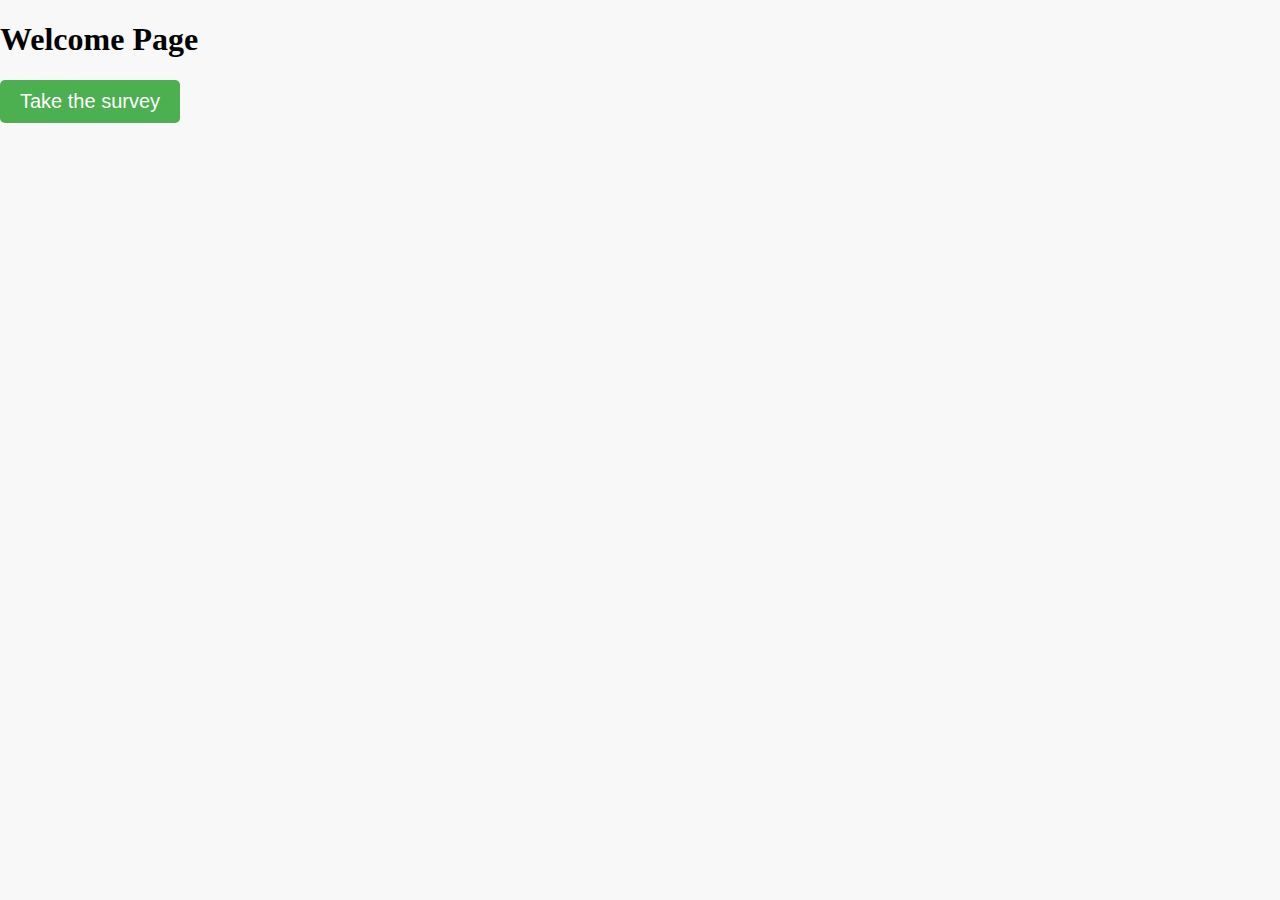
==== index.html @ 562a3f06 "Almost Finished" ====
<!DOCTYPE html>
<html lang="en">
<head>
    <meta charset="UTF-8">
    <meta http-equiv="X-UA-Compatible" content="IE=edge">
    <meta name="viewport" content="width=device-width, initial-scale=1.0">
    <title>Welcome Page</title>
    <link rel="stylesheet" href="./css/stylessheet.css"
</head>
<body>
    <h1>Welcome Page</h1>
    <p>
    <button onclick="window.location.href='./survey-1.html';">
        Take the survey
      </button>
    </p>

</body>
</html>
---- css/stylessheet.css ----
body {
    background-color: #f8f8f8;
    margin: 0;
  }
form {
    max-width: 600px;
    margin: 30px auto;
  }
  legend {
    font-size: 25px;
    font-weight: bold;
    color: rgb(234, 2, 2);
  }
h2 {font-size:100px;


}

label{font-size: 20px;

}

p {font-size:18px;

}


  .transportation {
    display: grid;
    grid-template-columns: 1fr 2fr;
    grid-gap: 10px;
    align-items: center;
    
  }
  
  .transportation label {
    display: inline-block;
    margin-right: 10px;
    font-weight: normal;
  }
  
  .transportation select {
    padding: 5px;
    border-radius: 5px;
  }
  img {opacity:0.8;
    float: right;

  }
button {
    background-color: #4CAF50;
    color: white;
    border: none;
    padding: 10px 20px;
    text-align: center;
    text-decoration: none;
    display: inline-block;
    font-size: 20px;
    border-radius: 5px;
    cursor: pointer;
  }
  
  button:hover {
    background-color: #3e8e41;
  }
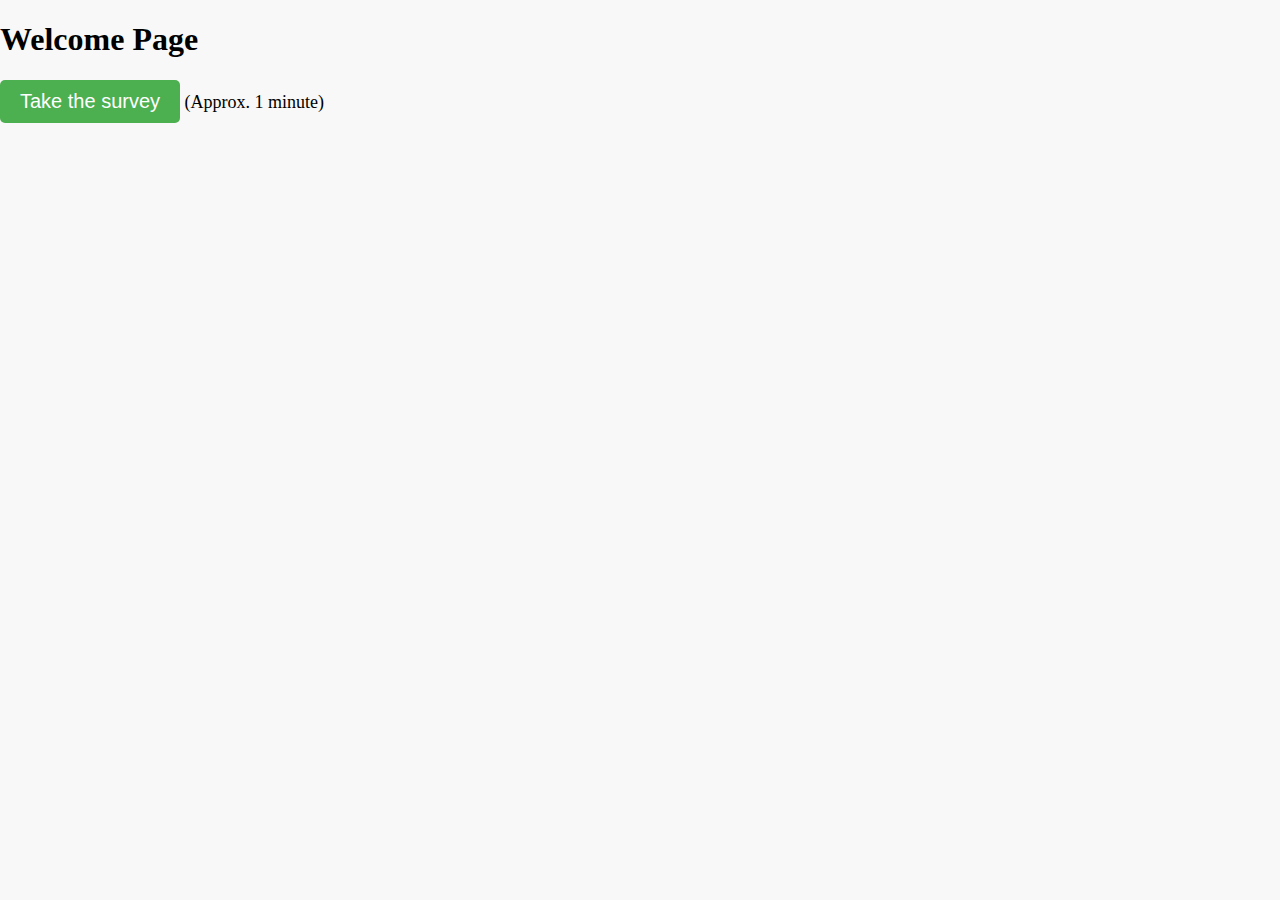
==== commit 0e25f55f: "Final Edits-Pictures put in and html validated" ====
--- a/index.html
+++ b/index.html
@@ -5,15 +5,15 @@
     <meta http-equiv="X-UA-Compatible" content="IE=edge">
     <meta name="viewport" content="width=device-width, initial-scale=1.0">
     <title>Welcome Page</title>
-    <link rel="stylesheet" href="./css/stylessheet.css"
+    <link rel="stylesheet" href="./css/stylessheet.css"> 
 </head>
 <body>
     <h1>Welcome Page</h1>
     <p>
-    <button onclick="window.location.href='./survey-1.html';">
-        Take the survey
-      </button>
+        <button onclick="window.location.href='./survey-1.html';">
+            Take the survey
+        </button>
+        (Approx. 1 minute)
     </p>
-
 </body>
-</html>+</html>
--- a/css/stylessheet.css
+++ b/css/stylessheet.css
@@ -43,8 +43,10 @@
     padding: 5px;
     border-radius: 5px;
   }
-  img {opacity:0.8;
-    float: right;
+
+  img {opacity: 0.8;
+    float:right
+
 
   }
 button {
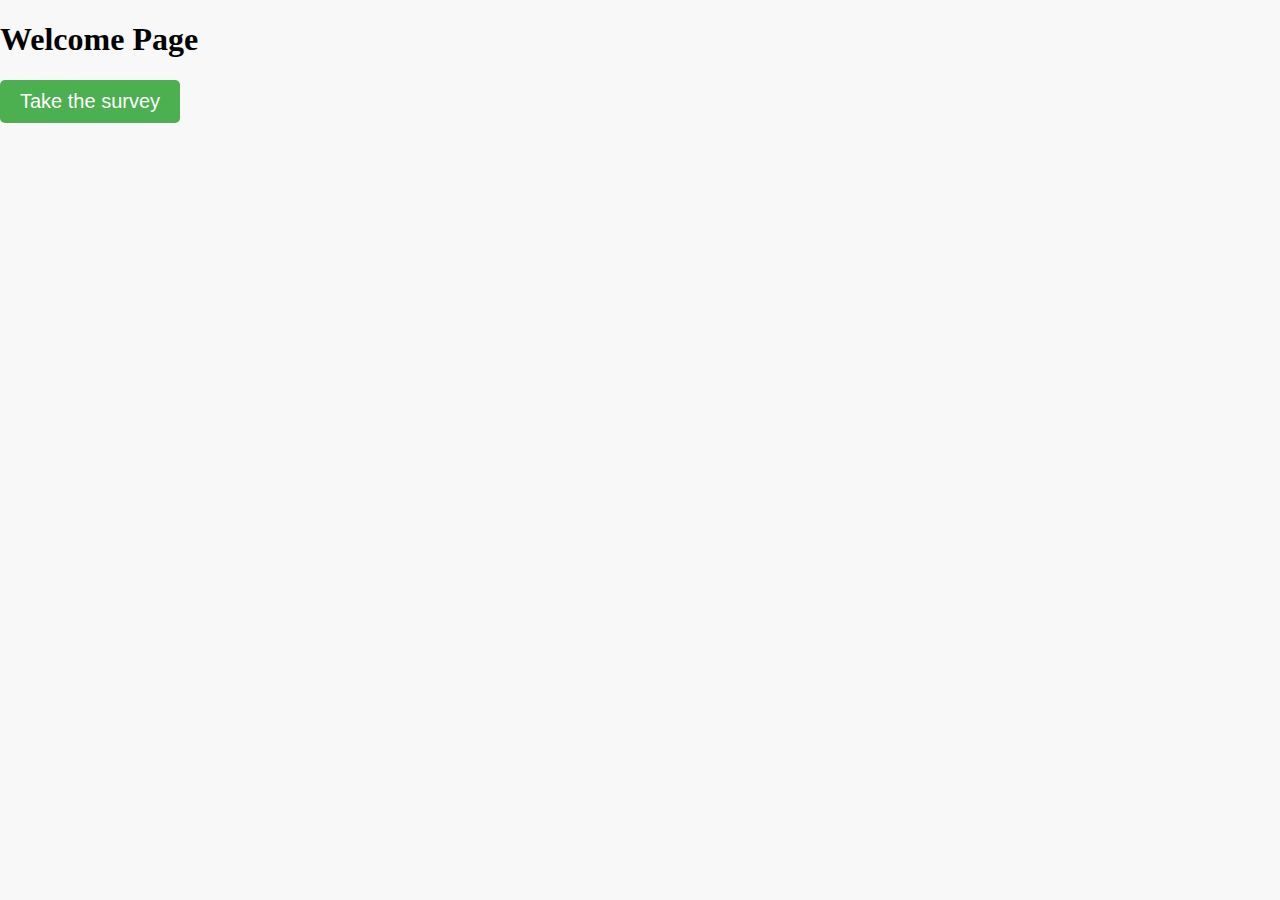
==== commit 41c62f4a: "Help button" ====
--- a/index.html
+++ b/index.html
@@ -5,15 +5,15 @@
     <meta http-equiv="X-UA-Compatible" content="IE=edge">
     <meta name="viewport" content="width=device-width, initial-scale=1.0">
     <title>Welcome Page</title>
-    <link rel="stylesheet" href="./css/stylessheet.css"> 
+    <link rel="stylesheet" href="./css/stylessheet.css">
 </head>
 <body>
     <h1>Welcome Page</h1>
     <p>
-        <button onclick="window.location.href='./survey-1.html';">
-            Take the survey
-        </button>
-        (Approx. 1 minute)
+    <button onclick="window.location.href='./survey-1.html';">
+        Take the survey
+      </button>
     </p>
+
 </body>
-</html>
+</html>--- a/css/stylessheet.css
+++ b/css/stylessheet.css
@@ -43,12 +43,47 @@
     padding: 5px;
     border-radius: 5px;
   }
-
-  img {opacity: 0.8;
-    float:right
-
+  img {opacity:0.8;
+    float: right;
 
   }
+  
+  .help-text {
+    position: absolute;
+    top: 100%;
+    left: 50%;
+    transform: translateX(-50%);
+  }
+  .help-icon {
+    position: relative;
+    display: inline-block;
+  }
+  button2{ background-color: rgb(255, 255, 255);
+
+  }
+  .help-tooltip {
+    visibility: hidden;
+    opacity: 0;
+    transition: opacity 0.3s;
+    position: absolute;
+    top: 100%;
+    left: 50%;
+    transform: translateX(-50%);
+    background-color: rgb(255, 255, 255);
+    color: rgb(0, 0, 0);
+    padding: 5px;
+    border-radius: 5px;
+    font-size: 12px;
+    width:max-content
+  }
+  
+  .help-icon:hover .help-tooltip {
+    visibility: visible;
+    opacity: 1;
+    cursor: pointer;
+  }
+  
+  
 button {
     background-color: #4CAF50;
     color: white;
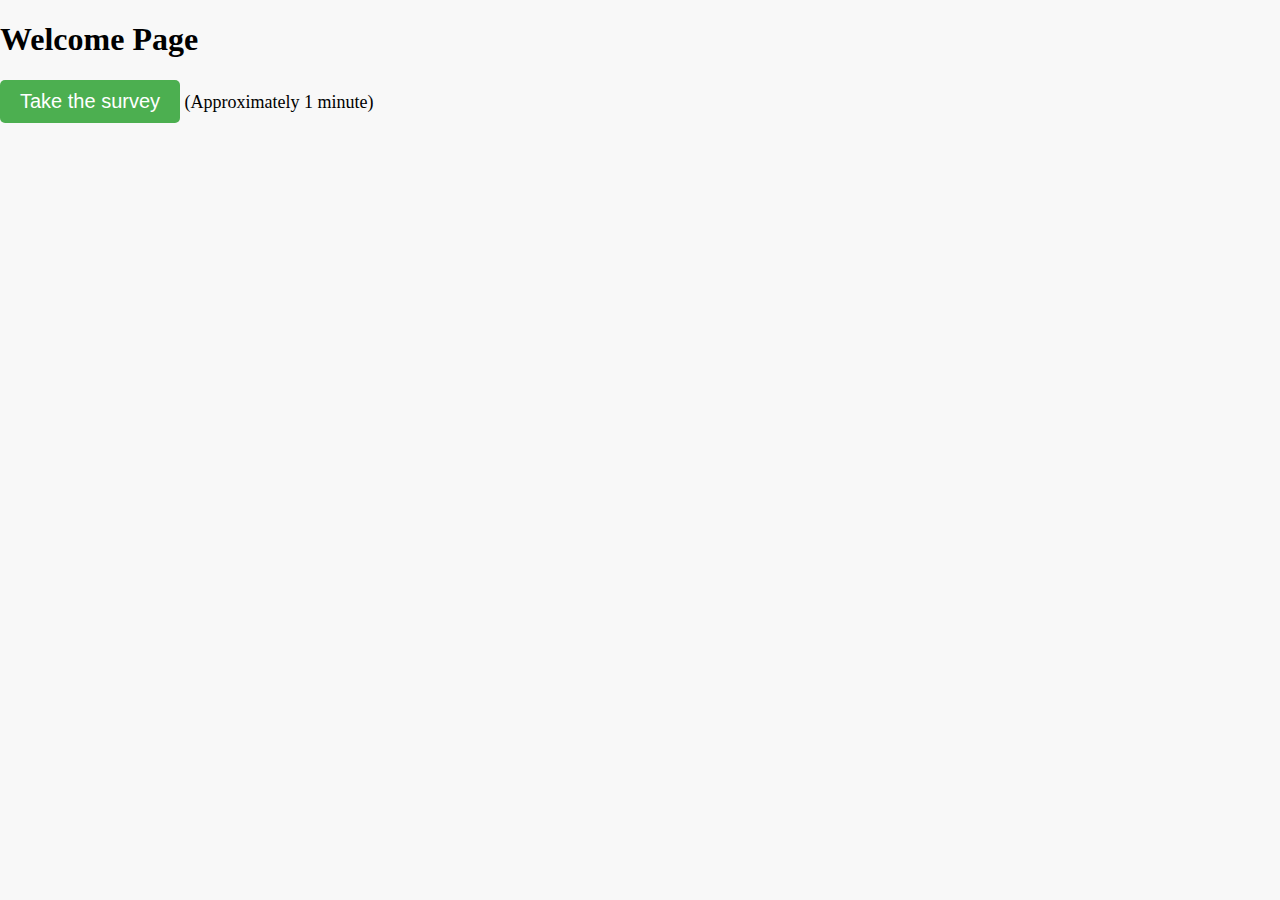
==== commit 6593713e: "Update index.html" ====
--- a/index.html
+++ b/index.html
@@ -5,15 +5,16 @@
     <meta http-equiv="X-UA-Compatible" content="IE=edge">
     <meta name="viewport" content="width=device-width, initial-scale=1.0">
     <title>Welcome Page</title>
-    <link rel="stylesheet" href="./css/stylessheet.css">
+    <link rel="stylesheet" href="./css/stylessheet.css"> 
 </head>
 <body>
     <h1>Welcome Page</h1>
     <p>
-    <button onclick="window.location.href='./survey-1.html';">
-        Take the survey
-      </button>
+        <button onclick="window.location.href='./survey-1.html';">
+            Take the survey
+        </button>
+        (Approximately 1 minute)
     </p>
 
 </body>
-</html>+</html>
--- a/css/stylessheet.css
+++ b/css/stylessheet.css
@@ -58,9 +58,7 @@
     position: relative;
     display: inline-block;
   }
-  button2{ background-color: rgb(255, 255, 255);
-
-  }
+  
   .help-tooltip {
     visibility: hidden;
     opacity: 0;
